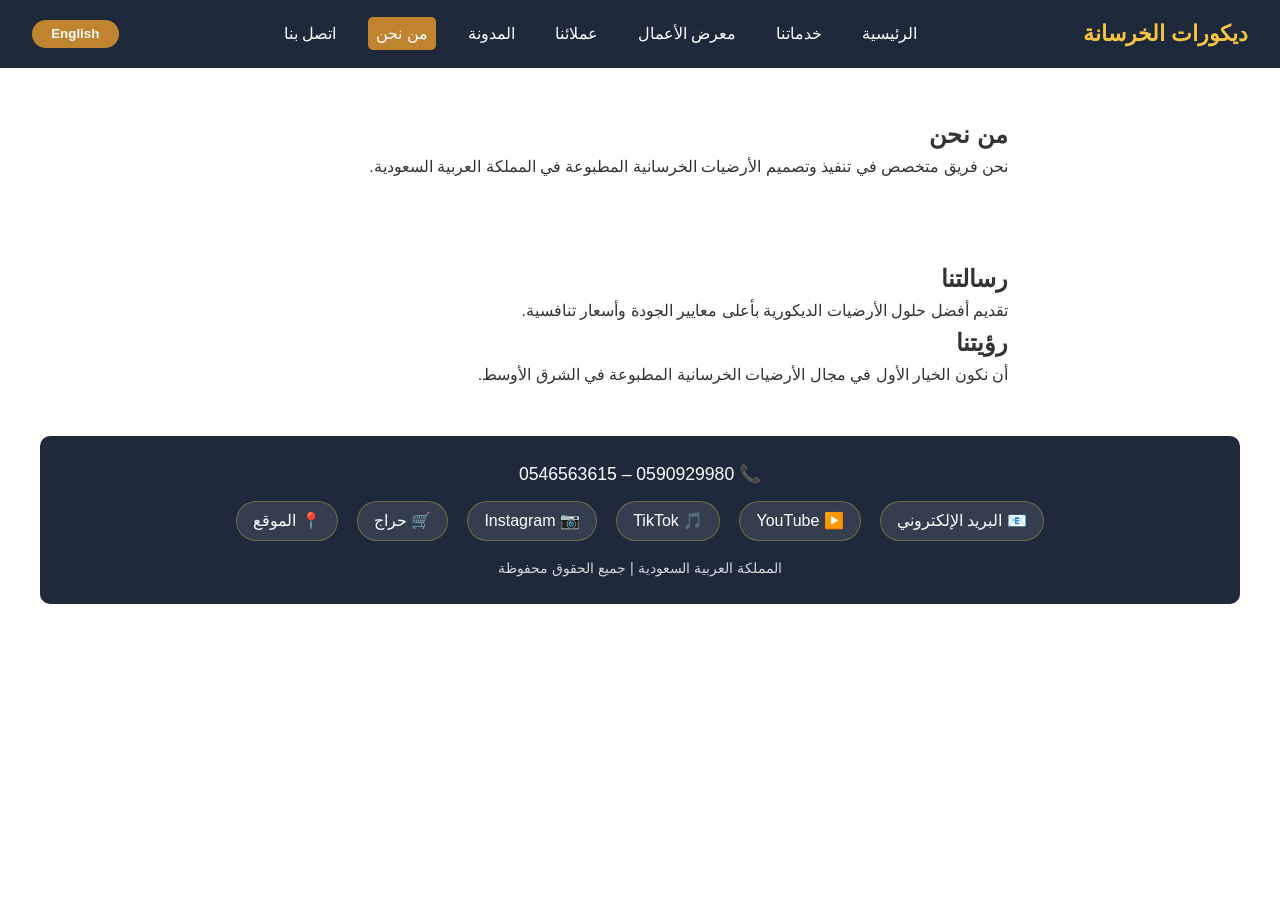
==== about.html @ e7b88412 "Fixed counters, updated customers page, final version ready" ====
<!DOCTYPE html>
<html lang="ar" dir="rtl">
<head>
    <meta charset="UTF-8">
    <meta name="viewport" content="width=device-width, initial-scale=1.0">
    <title>من نحن – أرضيات خرسانة مطبوعة</title>
    <meta name="description" content="تعرف على فريق ديكورات الخرسانة – خبراء الأرضيات الديكورية في السعودية">
    <link href="https://unpkg.com/aos@2.3.1/dist/aos.css" rel="stylesheet">
    <link rel="stylesheet" href="css/style.css">
    <script>
        (function() {
            const lang = localStorage.getItem('siteLang') || 'ar';
            const html = document.documentElement;
            if (lang === 'en') {
                html.classList.add('lang-en');
                html.setAttribute('lang', 'en');
                html.setAttribute('dir', 'ltr');
            } else {
                html.classList.remove('lang-en');
                html.setAttribute('lang', 'ar');
                html.setAttribute('dir', 'rtl');
            }
        })();
    </script>
</head>
<body>
    <nav>
        <div class="logo">ديكورات الخرسانة</div>
        <ul>
            <li><a href="index.html">الرئيسية</a></li>
            <li><a href="services.html">خدماتنا</a></li>
            <li><a href="gallery.html">معرض الأعمال</a></li>
            <li><a href="customers.html">عملائنا</a></li>
            <li><a href="blog.html">المدونة</a></li>
            <li><a href="about.html" class="active">من نحن</a></li>
            <li><a href="contact.html">اتصل بنا</a></li>
        </ul>
        <button id="lang-toggle" class="lang-btn">English</button>
    </nav>

    <section class="about-hero" data-aos="fade-up">
        <h1>من نحن</h1>
        <p>نحن فريق متخصص في تنفيذ وتصميم الأرضيات الخرسانية المطبوعة في المملكة العربية السعودية.</p>
    </section>

    <section class="about-content" data-aos="fade-up">
        <h2>رسالتنا</h2>
        <p>تقديم أفضل حلول الأرضيات الديكورية بأعلى معايير الجودة وأسعار تنافسية.</p>
        <h2>رؤيتنا</h2>
        <p>أن نكون الخيار الأول في مجال الأرضيات الخرسانية المطبوعة في الشرق الأوسط.</p>
    </section>

    <footer>
        <div class="footer-contact">📞 0590929980 – 0546563615</div>
        <div class="social-links">
            <a href="mailto:Ziaurrahmanzsdir5405@gmail.com">📧 البريد الإلكتروني</a>
            <a href="https://youtube.com/@ziaurrahmandir9875" target="_blank">▶️ YouTube</a>
            <a href="https://www.tiktok.com/@concrete.stumped" target="_blank">🎵 TikTok</a>
            <a href="https://www.instagram.com/stamped_concrets_flooring" target="_blank">📷 Instagram</a>
            <a href="https://haraj.com.sa/shared-post/019e03a4-a156-7d0e-a157-987ded755cda/" target="_blank">🛒 حراج</a>
            <a href="https://www.google.com/maps/place/24%C2%B037'01.4%22N+46%C2%B042'46.4%22E" target="_blank">📍 الموقع</a>
        </div>
        <p class="copyright">المملكة العربية السعودية | جميع الحقوق محفوظة</p>
    </footer>

    <script src="https://unpkg.com/aos@2.3.1/dist/aos.js"></script>
    <script src="js/main.js"></script>
</body>
</html>
---- css/style.css ----
* { margin:0; padding:0; box-sizing:border-box; }
body {
    font-family: 'Segoe UI', Tahoma, Geneva, Verdana, sans-serif;
    line-height:1.6;
    color:#333;
    background: url('../images/gallery/work1.jpeg') no-repeat center center fixed;
    background-size: cover;
}
section, footer, .gallery-container, .counter-section, .services-list, .service-detail, .blog-posts, .single-post, .about-content {
    background: rgba(255,255,255,0.8);
    position: relative;
    z-index:1;
    margin: 1rem auto;
    max-width:1200px;
    border-radius:10px;
    padding:2rem;
}
nav { display:flex; justify-content:space-between; align-items:center; background:#1e293b; color:white; padding:1rem 2rem; z-index:100; }
.logo { font-size:1.4rem; font-weight:bold; color:#f5c542; }
nav ul { list-style:none; display:flex; gap:1.5rem; }
nav a { color:white; text-decoration:none; padding:0.5rem; border-radius:5px; transition:0.3s; }
nav a.active, nav a:hover { background:#c0842e; }
.lang-btn { background:#c0842e; color:white; border:none; padding:0.4rem 1.2rem; border-radius:20px; cursor:pointer; font-weight:bold; }
.hero-slider { width:100%; height:500px; }
.swiper-slide { display:flex; align-items:center; justify-content:center; color:white; background-size:cover; background-position:center; }
.slide1 { background: linear-gradient(rgba(0,0,0,0.6), rgba(0,0,0,0.4)), url('../images/gallery/work1.jpeg') no-repeat center/cover; }
.slide2 { background: linear-gradient(rgba(0,0,0,0.6), rgba(0,0,0,0.4)), url('../images/gallery/work5.jpeg') no-repeat center/cover; }
.slide-content { text-align:center; padding:2rem; }
.slide-content h1 { font-size:2.8rem; color:#f5c542; }
.slide-content p { font-size:1.3rem; margin:1rem 0; }
.btn { display:inline-block; background:#c0842e; color:white; padding:0.8rem 2rem; border-radius:50px; text-decoration:none; font-weight:bold; transition:0.3s; border:none; cursor:pointer; font-size:1rem; }
.btn:hover { background:#a06d1a; }
.services-overview { text-align:center; }
.service-cards { display:flex; flex-wrap:wrap; gap:1rem; justify-content:center; margin-top:2rem; }
.service-card { background:white; border-radius:12px; overflow:hidden; box-shadow:0 4px 10px rgba(0,0,0,0.1); transition:0.3s; width:220px; text-decoration:none; color:#333; }
.service-card:hover { transform:translateY(-5px); }
.service-card img { width:100%; height:150px; object-fit:cover; }
.service-card h3 { padding:1rem; }
.counter-section { display:flex; justify-content:center; gap:2rem; flex-wrap:wrap; padding:3rem 1rem; }
.counter-box { background:#1e293b; color:#f5c542; padding:2rem; border-radius:15px; text-align:center; min-width:200px; }
.counter-number { font-size:3rem; font-weight:bold; display:block; }
.counter-label { color:white; }
.cta { text-align:center; padding:3rem 2rem; }
.services-list { display:flex; flex-wrap:wrap; gap:2rem; justify-content:center; }
.service-detail { flex:1 1 250px; background:white; border-radius:10px; padding:1.5rem; text-align:center; }
.service-detail img { width:100%; height:200px; object-fit:cover; border-radius:8px; }
.service-detail h2 a { color:#1e293b; text-decoration:none; }
.service-hero { text-align:center; padding:2rem; }
.service-hero img { max-width:100%; border-radius:12px; }
.service-content ul { list-style:inside; margin:1rem 0; }
.blog-posts { display:grid; grid-template-columns: repeat(auto-fill, minmax(300px, 1fr)); gap:1.5rem; }
.post-card { background:white; border-radius:10px; overflow:hidden; box-shadow:0 2px 10px rgba(0,0,0,0.1); transition:0.3s; }
.post-card:hover { transform:translateY(-5px); }
.post-card img { width:100%; height:200px; object-fit:cover; }
.post-card h2 { padding:1rem 1rem 0; }
.post-card h2 a { color:#1e293b; text-decoration:none; }
.post-card p { padding:0 1rem 1rem; }
.single-post { max-width:800px; }
.about-hero, .about-content { max-width:800px; }
.contact-form-section { max-width:600px; background:rgba(255,255,255,0.85); }
.contact-form-section form { display:flex; flex-direction:column; gap:0.5rem; }
.contact-form-section input, .contact-form-section textarea { padding:0.8rem; border:1px solid #ddd; border-radius:5px; }
.whatsapp-btn { display:inline-block; background:#25D366; color:white; padding:0.8rem 2rem; border-radius:50px; text-decoration:none; font-weight:bold; transition:0.3s; }
.whatsapp-btn:hover { background:#128C7E; }
.extra-links { text-align:center; }
.social-buttons { display:flex; flex-wrap:wrap; justify-content:center; gap:0.8rem; margin-bottom:2rem; }
.social-btn { background:#1e293b; color:white; padding:0.5rem 1.2rem; border-radius:25px; text-decoration:none; transition:0.3s; }
.social-btn:hover { background:#c0842e; }
.map-link { margin-top:1rem; }
.map-btn { display:inline-block; background:#c0842e; color:white; padding:0.7rem 1.8rem; border-radius:50px; text-decoration:none; font-weight:bold; transition:0.3s; }
.map-btn:hover { background:#a06d1a; }
.double-counter { display:flex; justify-content:center; gap:2rem; flex-wrap:wrap; padding:2rem 1rem; }
.counter-card { background:#1e293b; color:#f5c542; padding:2rem 2.5rem; border-radius:20px; text-align:center; min-width:200px; }
.counter-card .counter-number { font-size:3rem; font-weight:bold; display:block; }
.counter-card .counter-label { font-size:1.1rem; color:white; margin-top:0.3rem; }
.counter-note { text-align:center; font-size:1.1rem; color:#555; margin:1rem 0; }
.customers-gallery-section { padding:2rem 1rem; max-width:1200px; margin:0 auto; text-align:center; }
.customer-gallery { display:grid; grid-template-columns: repeat(auto-fill, minmax(220px, 1fr)); gap:15px; margin-top:1rem; }
.customer-card { background:white; border-radius:12px; overflow:hidden; box-shadow:0 2px 10px rgba(0,0,0,0.1); transition:0.3s; }
.customer-card:hover { transform:translateY(-5px); }
.customer-card img { width:100%; height:180px; object-fit:cover; display:block; }
.customer-card .work-name { padding:0.8rem; text-align:center; font-weight:bold; background:#fdfbf7; color:#1e293b; }
footer { background:#1e293b; color:white; text-align:center; padding:1.5rem 1rem; }
footer a { color:#f5c542; text-decoration:none; }
.footer-contact { font-size:1.1rem; margin-bottom:0.8rem; }
.social-links { display:flex; flex-wrap:wrap; justify-content:center; gap:1.2rem; margin-bottom:1rem; }
.social-links a { color:white; background:rgba(255,255,255,0.1); padding:0.4rem 1rem; border-radius:20px; transition:0.3s; border:1px solid rgba(245,197,66,0.3); }
.social-links a:hover { background:#c0842e; }
.copyright { font-size:0.9rem; opacity:0.8; margin-top:0.5rem; }
.gallery-container { display:grid; grid-template-columns: repeat(auto-fill, minmax(250px, 1fr)); gap:15px; padding:2rem; }
.gallery-item { overflow:hidden; border-radius:8px; box-shadow:0 2px 8px rgba(0,0,0,0.2); cursor:pointer; transition:0.3s; background:#fff; }
.gallery-item:hover { transform:scale(1.02); }
.gallery-item img { width:100%; height:200px; object-fit:cover; display:block; }
.lightbox { display:none; position:fixed; z-index:999; padding-top:60px; left:0; top:0; width:100%; height:100%; overflow:auto; background-color:rgba(0,0,0,0.9); }
.lightbox-content { display:block; margin:auto; max-width:80%; max-height:80vh; }
.close { position:absolute; top:30px; right:45px; color:#fff; font-size:40px; cursor:pointer; }
#caption { text-align:center; color:#ccc; padding:10px 0; }
@media (max-width:600px) {
    nav { flex-direction:column; gap:1rem; }
    .hero-slider { height:350px; }
    .slide-content h1 { font-size:2rem; }
    .social-links { flex-direction:column; align-items:center; }
    .double-counter { flex-direction:column; align-items:center; }
}
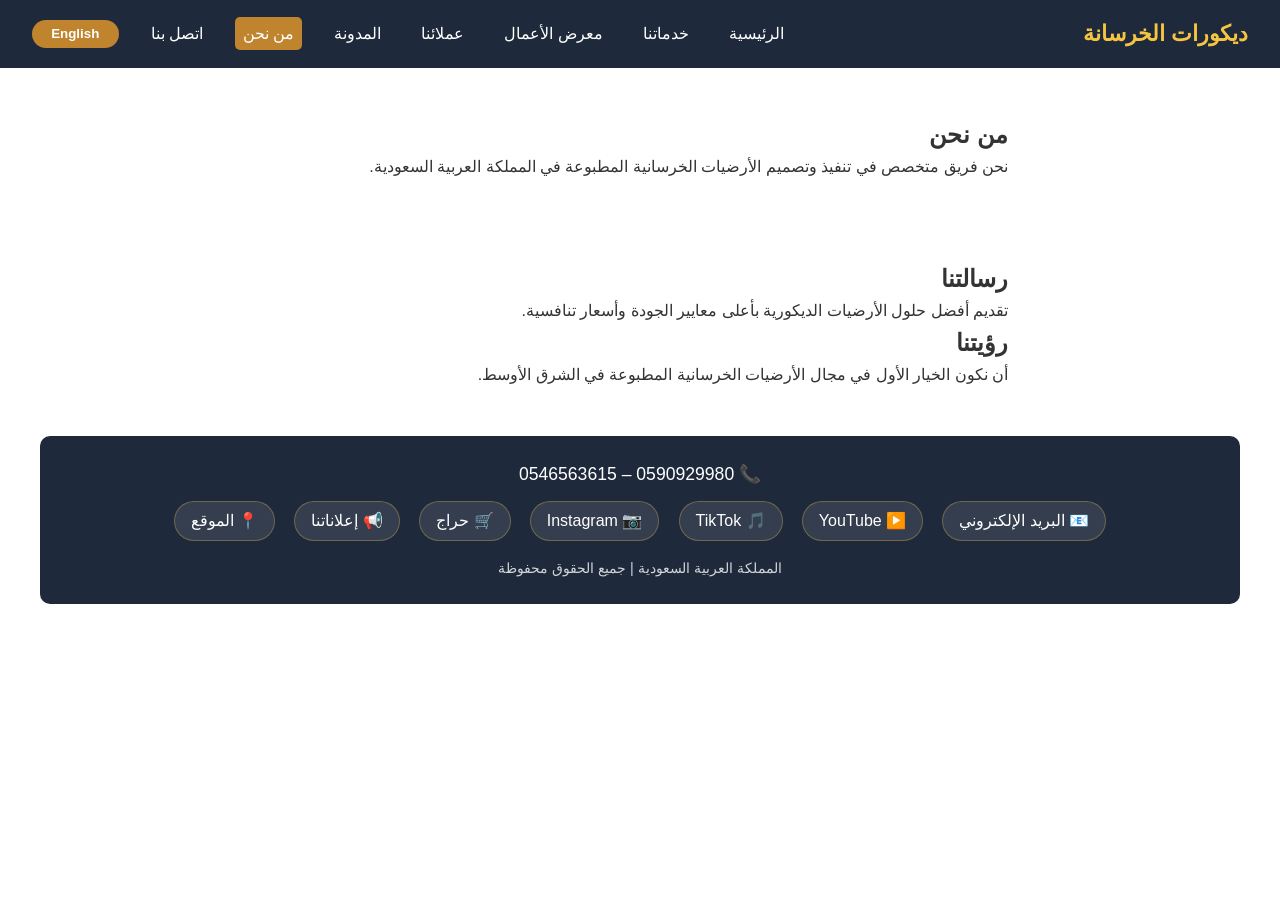
==== commit d1b19711: "Mobile responsive with hamburger menu and updated all pages" ====
--- a/about.html
+++ b/about.html
@@ -11,31 +11,27 @@
         (function() {
             const lang = localStorage.getItem('siteLang') || 'ar';
             const html = document.documentElement;
-            if (lang === 'en') {
-                html.classList.add('lang-en');
-                html.setAttribute('lang', 'en');
-                html.setAttribute('dir', 'ltr');
-            } else {
-                html.classList.remove('lang-en');
-                html.setAttribute('lang', 'ar');
-                html.setAttribute('dir', 'rtl');
-            }
+            if (lang === 'en') { html.classList.add('lang-en'); html.setAttribute('lang','en'); html.setAttribute('dir','ltr'); }
+            else { html.classList.remove('lang-en'); html.setAttribute('lang','ar'); html.setAttribute('dir','rtl'); }
         })();
     </script>
 </head>
 <body>
     <nav>
         <div class="logo">ديكورات الخرسانة</div>
-        <ul>
-            <li><a href="index.html">الرئيسية</a></li>
-            <li><a href="services.html">خدماتنا</a></li>
-            <li><a href="gallery.html">معرض الأعمال</a></li>
-            <li><a href="customers.html">عملائنا</a></li>
-            <li><a href="blog.html">المدونة</a></li>
-            <li><a href="about.html" class="active">من نحن</a></li>
-            <li><a href="contact.html">اتصل بنا</a></li>
-        </ul>
-        <button id="lang-toggle" class="lang-btn">English</button>
+        <button class="hamburger" id="hamburger">☰</button>
+        <div class="nav-links" id="navLinks">
+            <ul>
+                <li><a href="index.html">الرئيسية</a></li>
+                <li><a href="services.html">خدماتنا</a></li>
+                <li><a href="gallery.html">معرض الأعمال</a></li>
+                <li><a href="customers.html">عملائنا</a></li>
+                <li><a href="blog.html">المدونة</a></li>
+                <li><a href="about.html" class="active">من نحن</a></li>
+                <li><a href="contact.html">اتصل بنا</a></li>
+            </ul>
+            <button id="lang-toggle" class="lang-btn">English</button>
+        </div>
     </nav>
 
     <section class="about-hero" data-aos="fade-up">
@@ -58,6 +54,7 @@
             <a href="https://www.tiktok.com/@concrete.stumped" target="_blank">🎵 TikTok</a>
             <a href="https://www.instagram.com/stamped_concrets_flooring" target="_blank">📷 Instagram</a>
             <a href="https://haraj.com.sa/shared-post/019e03a4-a156-7d0e-a157-987ded755cda/" target="_blank">🛒 حراج</a>
+            <a href="https://haraj.com.sa/@sbh_513?src=ios" target="_blank">📢 إعلاناتنا</a>
             <a href="https://www.google.com/maps/place/24%C2%B037'01.4%22N+46%C2%B042'46.4%22E" target="_blank">📍 الموقع</a>
         </div>
         <p class="copyright">المملكة العربية السعودية | جميع الحقوق محفوظة</p>
--- a/css/style.css
+++ b/css/style.css
@@ -15,12 +15,65 @@
     border-radius:10px;
     padding:2rem;
 }
-nav { display:flex; justify-content:space-between; align-items:center; background:#1e293b; color:white; padding:1rem 2rem; z-index:100; }
+
+/* ========== NAVIGATION ========== */
+nav {
+    display: flex;
+    justify-content: space-between;
+    align-items: center;
+    background: #1e293b;
+    color: white;
+    padding: 1rem 2rem;
+    flex-wrap: wrap;
+    position: relative;
+    z-index: 100;
+}
 .logo { font-size:1.4rem; font-weight:bold; color:#f5c542; }
-nav ul { list-style:none; display:flex; gap:1.5rem; }
-nav a { color:white; text-decoration:none; padding:0.5rem; border-radius:5px; transition:0.3s; }
-nav a.active, nav a:hover { background:#c0842e; }
-.lang-btn { background:#c0842e; color:white; border:none; padding:0.4rem 1.2rem; border-radius:20px; cursor:pointer; font-weight:bold; }
+
+.hamburger {
+    display: none;
+    background: none;
+    border: none;
+    color: white;
+    font-size: 2rem;
+    cursor: pointer;
+}
+
+.nav-links {
+    display: flex;
+    align-items: center;
+    gap: 1.5rem;
+}
+
+.nav-links ul {
+    list-style: none;
+    display: flex;
+    gap: 1.5rem;
+}
+
+.nav-links a {
+    color: white;
+    text-decoration: none;
+    padding: 0.5rem;
+    border-radius: 5px;
+    transition: 0.3s;
+}
+
+.nav-links a.active, .nav-links a:hover {
+    background: #c0842e;
+}
+
+.lang-btn {
+    background: #c0842e;
+    color: white;
+    border: none;
+    padding: 0.4rem 1.2rem;
+    border-radius: 20px;
+    cursor: pointer;
+    font-weight: bold;
+}
+
+/* ========== HERO SLIDER ========== */
 .hero-slider { width:100%; height:500px; }
 .swiper-slide { display:flex; align-items:center; justify-content:center; color:white; background-size:cover; background-position:center; }
 .slide1 { background: linear-gradient(rgba(0,0,0,0.6), rgba(0,0,0,0.4)), url('../images/gallery/work1.jpeg') no-repeat center/cover; }
@@ -28,26 +81,51 @@
 .slide-content { text-align:center; padding:2rem; }
 .slide-content h1 { font-size:2.8rem; color:#f5c542; }
 .slide-content p { font-size:1.3rem; margin:1rem 0; }
-.btn { display:inline-block; background:#c0842e; color:white; padding:0.8rem 2rem; border-radius:50px; text-decoration:none; font-weight:bold; transition:0.3s; border:none; cursor:pointer; font-size:1rem; }
-.btn:hover { background:#a06d1a; }
+
+.btn {
+    display: inline-block;
+    background: #c0842e;
+    color: white;
+    padding: 0.8rem 2rem;
+    border-radius: 50px;
+    text-decoration: none;
+    font-weight: bold;
+    transition: 0.3s;
+    border: none;
+    cursor: pointer;
+    font-size: 1rem;
+}
+.btn:hover { background: #a06d1a; }
+
+/* ========== SERVICES OVERVIEW ========== */
 .services-overview { text-align:center; }
 .service-cards { display:flex; flex-wrap:wrap; gap:1rem; justify-content:center; margin-top:2rem; }
 .service-card { background:white; border-radius:12px; overflow:hidden; box-shadow:0 4px 10px rgba(0,0,0,0.1); transition:0.3s; width:220px; text-decoration:none; color:#333; }
 .service-card:hover { transform:translateY(-5px); }
 .service-card img { width:100%; height:150px; object-fit:cover; }
 .service-card h3 { padding:1rem; }
+
+/* ========== COUNTERS ========== */
 .counter-section { display:flex; justify-content:center; gap:2rem; flex-wrap:wrap; padding:3rem 1rem; }
 .counter-box { background:#1e293b; color:#f5c542; padding:2rem; border-radius:15px; text-align:center; min-width:200px; }
 .counter-number { font-size:3rem; font-weight:bold; display:block; }
 .counter-label { color:white; }
+
+/* ========== CTA ========== */
 .cta { text-align:center; padding:3rem 2rem; }
+
+/* ========== SERVICES LIST ========== */
 .services-list { display:flex; flex-wrap:wrap; gap:2rem; justify-content:center; }
 .service-detail { flex:1 1 250px; background:white; border-radius:10px; padding:1.5rem; text-align:center; }
 .service-detail img { width:100%; height:200px; object-fit:cover; border-radius:8px; }
 .service-detail h2 a { color:#1e293b; text-decoration:none; }
+
+/* ========== SERVICE HERO (individual) ========== */
 .service-hero { text-align:center; padding:2rem; }
 .service-hero img { max-width:100%; border-radius:12px; }
 .service-content ul { list-style:inside; margin:1rem 0; }
+
+/* ========== BLOG ========== */
 .blog-posts { display:grid; grid-template-columns: repeat(auto-fill, minmax(300px, 1fr)); gap:1.5rem; }
 .post-card { background:white; border-radius:10px; overflow:hidden; box-shadow:0 2px 10px rgba(0,0,0,0.1); transition:0.3s; }
 .post-card:hover { transform:translateY(-5px); }
@@ -55,31 +133,45 @@
 .post-card h2 { padding:1rem 1rem 0; }
 .post-card h2 a { color:#1e293b; text-decoration:none; }
 .post-card p { padding:0 1rem 1rem; }
+
+/* ========== SINGLE POST ========== */
 .single-post { max-width:800px; }
+
+/* ========== ABOUT ========== */
 .about-hero, .about-content { max-width:800px; }
+
+/* ========== CONTACT FORM ========== */
 .contact-form-section { max-width:600px; background:rgba(255,255,255,0.85); }
 .contact-form-section form { display:flex; flex-direction:column; gap:0.5rem; }
-.contact-form-section input, .contact-form-section textarea { padding:0.8rem; border:1px solid #ddd; border-radius:5px; }
+.contact-form-section input, .contact-form-section textarea { padding:0.8rem; border:1px solid #ddd; border-radius:5px; font-size:1rem; }
+
 .whatsapp-btn { display:inline-block; background:#25D366; color:white; padding:0.8rem 2rem; border-radius:50px; text-decoration:none; font-weight:bold; transition:0.3s; }
 .whatsapp-btn:hover { background:#128C7E; }
+
 .extra-links { text-align:center; }
 .social-buttons { display:flex; flex-wrap:wrap; justify-content:center; gap:0.8rem; margin-bottom:2rem; }
 .social-btn { background:#1e293b; color:white; padding:0.5rem 1.2rem; border-radius:25px; text-decoration:none; transition:0.3s; }
 .social-btn:hover { background:#c0842e; }
+
 .map-link { margin-top:1rem; }
 .map-btn { display:inline-block; background:#c0842e; color:white; padding:0.7rem 1.8rem; border-radius:50px; text-decoration:none; font-weight:bold; transition:0.3s; }
 .map-btn:hover { background:#a06d1a; }
+
+/* ========== CUSTOMERS PAGE ========== */
 .double-counter { display:flex; justify-content:center; gap:2rem; flex-wrap:wrap; padding:2rem 1rem; }
 .counter-card { background:#1e293b; color:#f5c542; padding:2rem 2.5rem; border-radius:20px; text-align:center; min-width:200px; }
 .counter-card .counter-number { font-size:3rem; font-weight:bold; display:block; }
 .counter-card .counter-label { font-size:1.1rem; color:white; margin-top:0.3rem; }
 .counter-note { text-align:center; font-size:1.1rem; color:#555; margin:1rem 0; }
+
 .customers-gallery-section { padding:2rem 1rem; max-width:1200px; margin:0 auto; text-align:center; }
 .customer-gallery { display:grid; grid-template-columns: repeat(auto-fill, minmax(220px, 1fr)); gap:15px; margin-top:1rem; }
 .customer-card { background:white; border-radius:12px; overflow:hidden; box-shadow:0 2px 10px rgba(0,0,0,0.1); transition:0.3s; }
 .customer-card:hover { transform:translateY(-5px); }
 .customer-card img { width:100%; height:180px; object-fit:cover; display:block; }
 .customer-card .work-name { padding:0.8rem; text-align:center; font-weight:bold; background:#fdfbf7; color:#1e293b; }
+
+/* ========== FOOTER ========== */
 footer { background:#1e293b; color:white; text-align:center; padding:1.5rem 1rem; }
 footer a { color:#f5c542; text-decoration:none; }
 .footer-contact { font-size:1.1rem; margin-bottom:0.8rem; }
@@ -87,18 +179,60 @@
 .social-links a { color:white; background:rgba(255,255,255,0.1); padding:0.4rem 1rem; border-radius:20px; transition:0.3s; border:1px solid rgba(245,197,66,0.3); }
 .social-links a:hover { background:#c0842e; }
 .copyright { font-size:0.9rem; opacity:0.8; margin-top:0.5rem; }
+
+/* ========== GALLERY & LIGHTBOX ========== */
 .gallery-container { display:grid; grid-template-columns: repeat(auto-fill, minmax(250px, 1fr)); gap:15px; padding:2rem; }
 .gallery-item { overflow:hidden; border-radius:8px; box-shadow:0 2px 8px rgba(0,0,0,0.2); cursor:pointer; transition:0.3s; background:#fff; }
 .gallery-item:hover { transform:scale(1.02); }
 .gallery-item img { width:100%; height:200px; object-fit:cover; display:block; }
+
 .lightbox { display:none; position:fixed; z-index:999; padding-top:60px; left:0; top:0; width:100%; height:100%; overflow:auto; background-color:rgba(0,0,0,0.9); }
 .lightbox-content { display:block; margin:auto; max-width:80%; max-height:80vh; }
 .close { position:absolute; top:30px; right:45px; color:#fff; font-size:40px; cursor:pointer; }
 #caption { text-align:center; color:#ccc; padding:10px 0; }
-@media (max-width:600px) {
-    nav { flex-direction:column; gap:1rem; }
-    .hero-slider { height:350px; }
-    .slide-content h1 { font-size:2rem; }
-    .social-links { flex-direction:column; align-items:center; }
-    .double-counter { flex-direction:column; align-items:center; }
+
+/* ========== MOBILE RESPONSIVE ========== */
+@media (max-width: 768px) {
+    .hamburger { display: block; }
+    .nav-links {
+        display: none;
+        width: 100%;
+        flex-direction: column;
+        align-items: flex-start;
+        background: #1e293b;
+        padding: 1rem;
+        gap: 1rem;
+    }
+    .nav-links.active { display: flex; }
+    .nav-links ul {
+        flex-direction: column;
+        width: 100%;
+        gap: 0.5rem;
+    }
+    .nav-links ul li a {
+        display: block;
+        padding: 0.8rem;
+    }
+
+    .hero-slider { height: 300px; }
+    .slide-content h1 { font-size: 1.8rem; }
+    .slide-content p { font-size: 1rem; }
+
+    .service-cards { flex-direction: column; align-items: center; }
+    .service-card { width: 90%; }
+
+    .counter-section { flex-direction: column; align-items: center; }
+
+    .cta-buttons { flex-direction: column; align-items: center; }
+
+    .services-list { flex-direction: column; align-items: center; }
+    .service-detail { max-width: 400px; }
+
+    .blog-posts { grid-template-columns: 1fr; }
+    .customer-gallery { grid-template-columns: repeat(auto-fill, minmax(150px, 1fr)); }
+
+    .gallery-container { grid-template-columns: repeat(auto-fill, minmax(150px, 1fr)); }
+
+    .contact-form-section { width: 90%; margin: 1rem auto; }
+    .extra-links { width: 90%; margin: 1rem auto; }
 }
